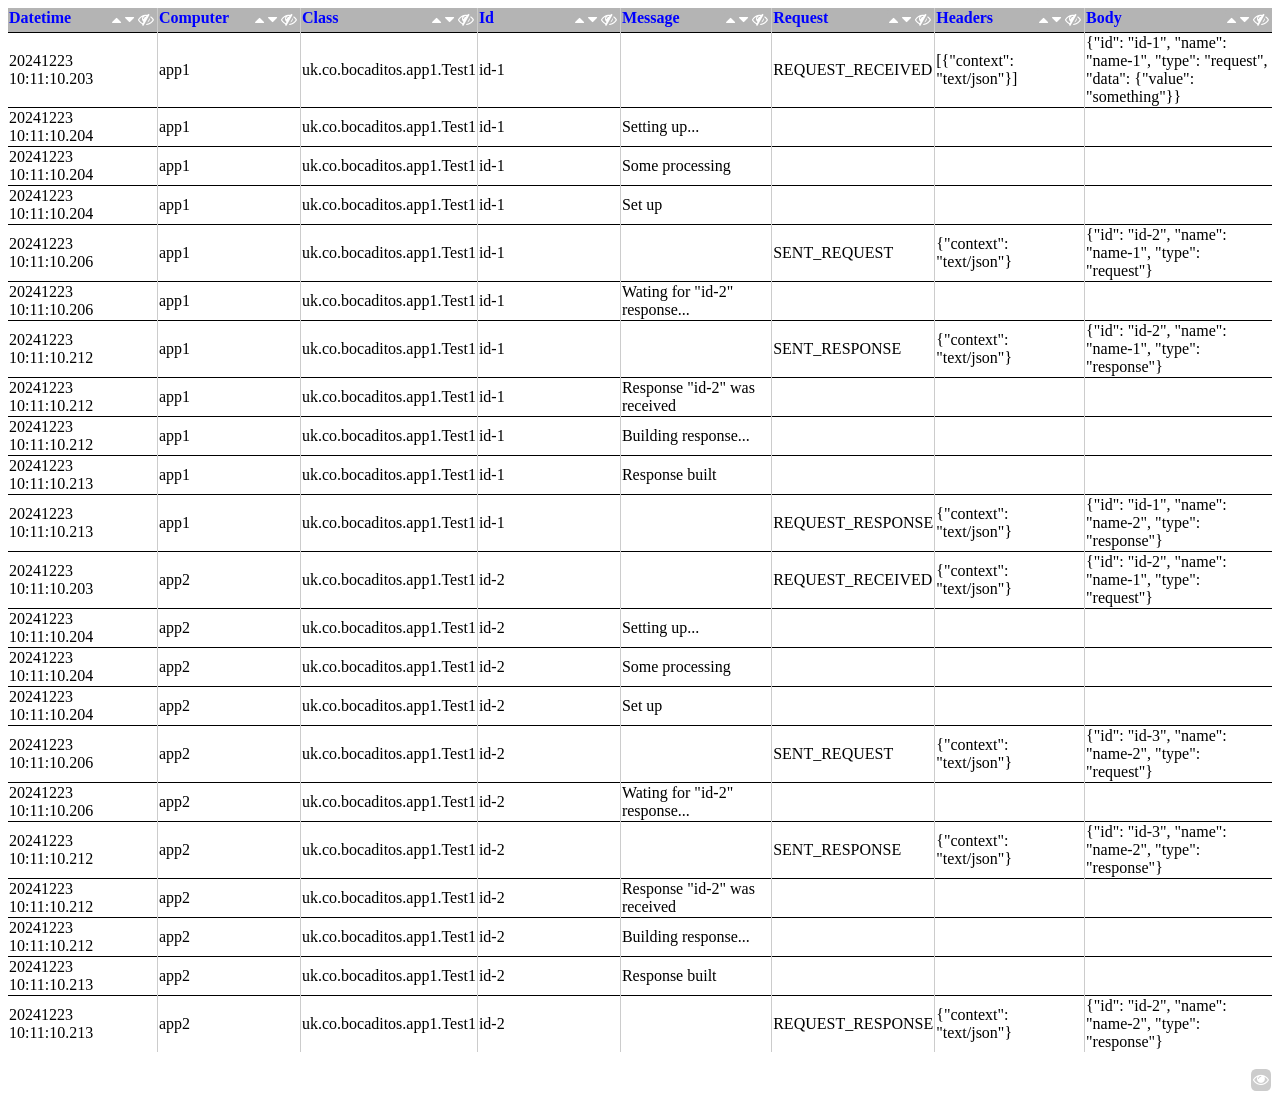
==== testOut_.html @ b6d231a8 "Implementation" ====
<!DOCTYPE html>
<html>
	<head>
		<link rel="stylesheet" href="https://cdnjs.cloudflare.com/ajax/libs/font-awesome/4.7.0/css/font-awesome.min.css">
		<style>
			body {background-color: white;}
			.headers {color: #0000ff; background-color: #b4b4b4; font-weight: bold;}
			table {
  				table-layout: auto;
  				border: 0;
  				border-collapse: collapse;
			}
			tr {
				border-bottom: 1pt solid black;
			}
			tr:last-child {
				border-bottom: 0;
			}
			td {
				border-right: 1pt solid #CCCCCC;
				min-width: 140px;
			}
			td:last-child {
			 	border-right: 0;
				min-width: 140px;
			}
			.menu {
				float: right;
				flex-direction: row;
				min-width: 55px;
			}
			button {
				float: right;
				border-radius: 25%;
				background-color: #b4b4b4;
				color: white;
				padding: 2px;
				font-size: 16px;
				border: none;
				cursor: pointer;
			}
			button:disabled {
				cursor: not-allowed;
				pointer-events: all !important;
				background-color: #CCCCCC;
			}
		</style>
	</head>
	<body>
		<table id="logs">
			<colgroup>
				<col style="width:190px;">
				<col style="width:120px;">
				<col style="width:auto;">
				<col style="width:60px;">
				<col style="width:200px;">
				<col style="width:auto;">
				<col style="width:190px;">
				<col style="width:450px;">
			</colgroup>
			<tbody>
				<tr class="headers">
					<td>Datetime <div id="menu-0" class="menu">
						<button id="btn-0" title="Hide column" class="btn" onclick="showHideColumn(0, false)"><i class="fa fa-eye-slash"></i></button>
						<button id="down-0" title="Descending order" class="btn" onclick="sortDown(0)"><i class="fa fa-caret-down"></i></button>
						<button id="up-0" title="Ascending order" class="btn" onclick="sortUp(0)"><i class="fa fa-caret-up"></i></button>
					</div></td>
					<td>Computer <div id="menu-1" class="menu">
						<button id="btn-1" title="Hide column" class="btn" onclick="showHideColumn(1, false)"><i class="fa fa-eye-slash"></i></button>
						<button id="down-1" title="Descending order" class="btn" onclick="sortDown(1)"><i class="fa fa-caret-down"></i></button>
						<button id="up-1" title="Ascending order" class="btn" onclick="sortUp(1)"><i class="fa fa-caret-up"></i></button>
					</div></td>
					<td>Class <div id="menu-2" class="menu">
						<button id="btn-2" title="Hide column" class="btn" onclick="showHideColumn(2, false)"><i class="fa fa-eye-slash"></i></button>
						<button id="down-2" title="Descending order" class="btn" onclick="sortDown(2)"><i class="fa fa-caret-down"></i></button>
						<button id="up-2" title="Ascending order" class="btn" onclick="sortUp(2)"><i class="fa fa-caret-up"></i></button>
					</div></td>
					<td>Id <div id="menu-3" class="menu">
						<button id="btn-3" title="Hide column" class="btn" onclick="showHideColumn(3, false)"><i class="fa fa-eye-slash"></i></button>
						<button id="down-3" title="Descending order" class="btn" onclick="sortDown(3)"><i class="fa fa-caret-down"></i></button>
						<button id="up-3" title="Ascending order" class="btn" onclick="sortUp(3)"><i class="fa fa-caret-up"></i></button>
					</div></td>
					<td>Message <div id="menu-4" class="menu">
						<button id="btn-4" title="Hide column" class="btn" onclick="showHideColumn(4, false)"><i class="fa fa-eye-slash"></i></button>
						<button id="down-4" title="Descending order" class="btn" onclick="sortDown(4)"><i class="fa fa-caret-down"></i></button>
						<button id="up-4" title="Ascending order" class="btn" onclick="sortUp(4)"><i class="fa fa-caret-up"></i></button>
					</div></td>
					<td>Request <div id="menu-5" class="menu">
						<button id="btn-5" title="Hide column" class="btn" onclick="showHideColumn(5, false)"><i class="fa fa-eye-slash"></i></button>
						<button id="down-5" title="Descending order" class="btn" onclick="sortDown(5)"><i class="fa fa-caret-down"></i></button>
						<button id="up-5" title="Ascending order" class="btn" onclick="sortUp(5)"><i class="fa fa-caret-up"></i></button>
					</div></td>
					<td>Headers <div id="menu-6" class="menu">
						<button id="btn-6" title="Hide column" class="btn" onclick="showHideColumn(6, false)"><i class="fa fa-eye-slash"></i></button>
						<button id="down-6" title="Descending order" class="btn" onclick="sortDown(6)"><i class="fa fa-caret-down"></i></button>
						<button id="up-6" title="Ascending order" class="btn" onclick="sortUp(6)"><i class="fa fa-caret-up"></i></button>
					</div></td>
					<td>Body <div id="menu-7" class="menu">
						<button id="btn-7" title="Hide column" class="btn" onclick="showHideColumn(7, false)"><i class="fa fa-eye-slash"></i></button>
						<button id="down-7" title="Descending order" class="btn" onclick="sortDown(7)"><i class="fa fa-caret-down"></i></button>
						<button id="up-7" title="Ascending order" class="btn" onclick="sortUp(7)"><i class="fa fa-caret-up"></i></button>
					</div></td>
				</tr>
				<tr>
					<td>20241223 10:11:10.203</td>
					<td>app1</td>
					<td>uk.co.bocaditos.app1.Test1</td>
					<td>id-1</td>
					<td></td>
					<td>REQUEST_RECEIVED</td>
					<td>[{"context": "text/json"}]</td>
					<td>{"id": "id-1", "name": "name-1", "type": "request", "data": {"value": "something"}}</td>
				</tr>
				<tr>
					<td>20241223 10:11:10.204</td>
					<td>app1</td>
					<td>uk.co.bocaditos.app1.Test1</td>
					<td>id-1</td>
					<td>Setting up...</td>
					<td></td>
					<td></td>
					<td></td>
				</tr>
				<tr>
					<td>20241223 10:11:10.204</td>
					<td>app1</td>
					<td>uk.co.bocaditos.app1.Test1</td>
					<td>id-1</td>
					<td>Some processing</td>
					<td></td>
					<td></td>
					<td></td>
				</tr>
				<tr>
					<td>20241223 10:11:10.204</td>
					<td>app1</td>
					<td>uk.co.bocaditos.app1.Test1</td>
					<td>id-1</td>
					<td>Set up</td>
					<td></td>
					<td></td>
					<td></td>
				</tr>
				<tr>
					<td>20241223 10:11:10.206</td>
					<td>app1</td>
					<td>uk.co.bocaditos.app1.Test1</td>
					<td>id-1</td>
					<td></td>
					<td>SENT_REQUEST</td>
					<td>{"context": "text/json"}</td>
					<td>{"id": "id-2", "name": "name-1", "type": "request"}</td>
				</tr>
				<tr>
					<td>20241223 10:11:10.206</td>
					<td>app1</td>
					<td>uk.co.bocaditos.app1.Test1</td>
					<td>id-1</td>
					<td>Wating for "id-2" response...</td>
					<td></td>
					<td></td>
					<td></td>
				</tr>
				<tr>
					<td>20241223 10:11:10.212</td>
					<td>app1</td>
					<td>uk.co.bocaditos.app1.Test1</td>
					<td>id-1</td>
					<td></td>
					<td>SENT_RESPONSE</td>
					<td>{"context": "text/json"}</td>
					<td>{"id": "id-2", "name": "name-1", "type": "response"}</td>
				</tr>
				<tr>
					<td>20241223 10:11:10.212</td>
					<td>app1</td>
					<td>uk.co.bocaditos.app1.Test1</td>
					<td>id-1</td>
					<td>Response "id-2" was received</td>
					<td></td>
					<td></td>
					<td></td>
				</tr>
				<tr>
					<td>20241223 10:11:10.212</td>
					<td>app1</td>
					<td>uk.co.bocaditos.app1.Test1</td>
					<td>id-1</td>
					<td>Building response...</td>
					<td></td>
					<td></td>
					<td></td>
				</tr>
				<tr>
					<td>20241223 10:11:10.213</td>
					<td>app1</td>
					<td>uk.co.bocaditos.app1.Test1</td>
					<td>id-1</td>
					<td>Response built</td>
					<td></td>
					<td></td>
					<td></td>
				</tr>
				<tr>
					<td>20241223 10:11:10.213</td>
					<td>app1</td>
					<td>uk.co.bocaditos.app1.Test1</td>
					<td>id-1</td>
					<td></td>
					<td>REQUEST_RESPONSE</td>
					<td>{"context": "text/json"}</td>
					<td>{"id": "id-1", "name": "name-2", "type": "response"}</td>
				</tr>
				<tr>
					<td>20241223 10:11:10.203</td>
					<td>app2</td>
					<td>uk.co.bocaditos.app1.Test1</td>
					<td>id-2</td>
					<td></td>
					<td>REQUEST_RECEIVED</td>
					<td>{"context": "text/json"}</td>
					<td>{"id": "id-2", "name": "name-1", "type": "request"}</td>
				</tr>
				<tr>
					<td>20241223 10:11:10.204</td>
					<td>app2</td>
					<td>uk.co.bocaditos.app1.Test1</td>
					<td>id-2</td>
					<td>Setting up...</td>
					<td></td>
					<td></td>
					<td></td>
				</tr>
				<tr>
					<td>20241223 10:11:10.204</td>
					<td>app2</td>
					<td>uk.co.bocaditos.app1.Test1</td>
					<td>id-2</td>
					<td>Some processing</td>
					<td></td>
					<td></td>
					<td></td>
				</tr>
				<tr>
					<td>20241223 10:11:10.204</td>
					<td>app2</td>
					<td>uk.co.bocaditos.app1.Test1</td>
					<td>id-2</td>
					<td>Set up</td>
					<td></td>
					<td></td>
					<td></td>
				</tr>
				<tr>
					<td>20241223 10:11:10.206</td>
					<td>app2</td>
					<td>uk.co.bocaditos.app1.Test1</td>
					<td>id-2</td>
					<td></td>
					<td>SENT_REQUEST</td>
					<td>{"context": "text/json"}</td>
					<td>{"id": "id-3", "name": "name-2", "type": "request"}</td>
				</tr>
				<tr>
					<td>20241223 10:11:10.206</td>
					<td>app2</td>
					<td>uk.co.bocaditos.app1.Test1</td>
					<td>id-2</td>
					<td>Wating for "id-2" response...</td>
					<td></td>
					<td></td>
					<td></td>
				</tr>
				<tr>
					<td>20241223 10:11:10.212</td>
					<td>app2</td>
					<td>uk.co.bocaditos.app1.Test1</td>
					<td>id-2</td>
					<td></td>
					<td>SENT_RESPONSE</td>
					<td>{"context": "text/json"}</td>
					<td>{"id": "id-3", "name": "name-2", "type": "response"}</td>
				</tr>
				<tr>
					<td>20241223 10:11:10.212</td>
					<td>app2</td>
					<td>uk.co.bocaditos.app1.Test1</td>
					<td>id-2</td>
					<td>Response "id-2" was received</td>
					<td></td>
					<td></td>
					<td></td>
				</tr>
				<tr>
					<td>20241223 10:11:10.212</td>
					<td>app2</td>
					<td>uk.co.bocaditos.app1.Test1</td>
					<td>id-2</td>
					<td>Building response...</td>
					<td></td>
					<td></td>
					<td></td>
				</tr>
				<tr>
					<td>20241223 10:11:10.213</td>
					<td>app2</td>
					<td>uk.co.bocaditos.app1.Test1</td>
					<td>id-2</td>
					<td>Response built</td>
					<td></td>
					<td></td>
					<td></td>
				</tr>
				<tr>
					<td>20241223 10:11:10.213</td>
					<td>app2</td>
					<td>uk.co.bocaditos.app1.Test1</td>
					<td>id-2</td>
					<td></td>
					<td>REQUEST_RESPONSE</td>
					<td>{"context": "text/json"}</td>
					<td>{"id": "id-2", "name": "name-2", "type": "response"}</td>
				</tr>
			</tbody>
			<tbody>
				<tr>
					<td colspan=8><p><button id="menu-main" title="Show all columns" class="btn" onclick="showAll()" disabled><i class="fa fa-eye"></i></button></p></td>
				</tr>
			</tbody>
		</table>

		<script>
			function sortUp(colNum) {
				sortTable(colNum, false);
			}

			function sortDown(colNum) {
				sortTable(colNum, true);
			}

			function showHideColumn(colNum, show) {
				const table = document.getElementById('logs')
				const column = table.getElementsByTagName('col')[colNum]

				if (column) {
			    	column.style.visibility = show ? "" : "collapse";

					let menu = document.getElementById('menu-' + colNum)

					if (menu) {
						menu.style.display = show ? "" : "none";
			    	}

					menu = document.getElementById('menu-main')
					if (menu) {
						menu.disabled = false;
	    			}
				}
			}

			function showAll() {
				const table = document.getElementById('logs')
				const columns = table.getElementsByTagName('col')
				let colNum = -1;
				let menu;

				for (const column of columns) {		
					if (column) {
			    		column.style.visibility = "";

			    		menu = document.getElementById('menu-' + ++colNum)
						if (menu) {
							menu.style.display = "";
			    		}
					}
				}

				menu = document.getElementById('menu-main')
				if (menu) {
					menu.disabled = true;
	    		}
			}

			function sortTable(col, reverse) {
				const table = document.getElementById('logs')
				var tb = table.tBodies[0], // use `<tbody>` to ignore `<thead>` and `<tfoot>` rows

        		tr = Array.prototype.slice.call(tb.rows, 1), // put rows into array
		        	i;
			    reverse = -((+reverse) || -1);
    			tr = tr.sort(function (a, b) { // sort rows
        			return reverse // `-1 *` if want opposite order
            			* (a.cells[col].textContent.trim() // using `.textContent.trim()` for test
                		.	localeCompare(b.cells[col].textContent.trim())
               		);
    			});

    			for (i = 0; i < tr.length; ++i) {
    				tb.appendChild(tr[i]); // append each row in order
    			}
			}
		</script>
	</body>
</html>
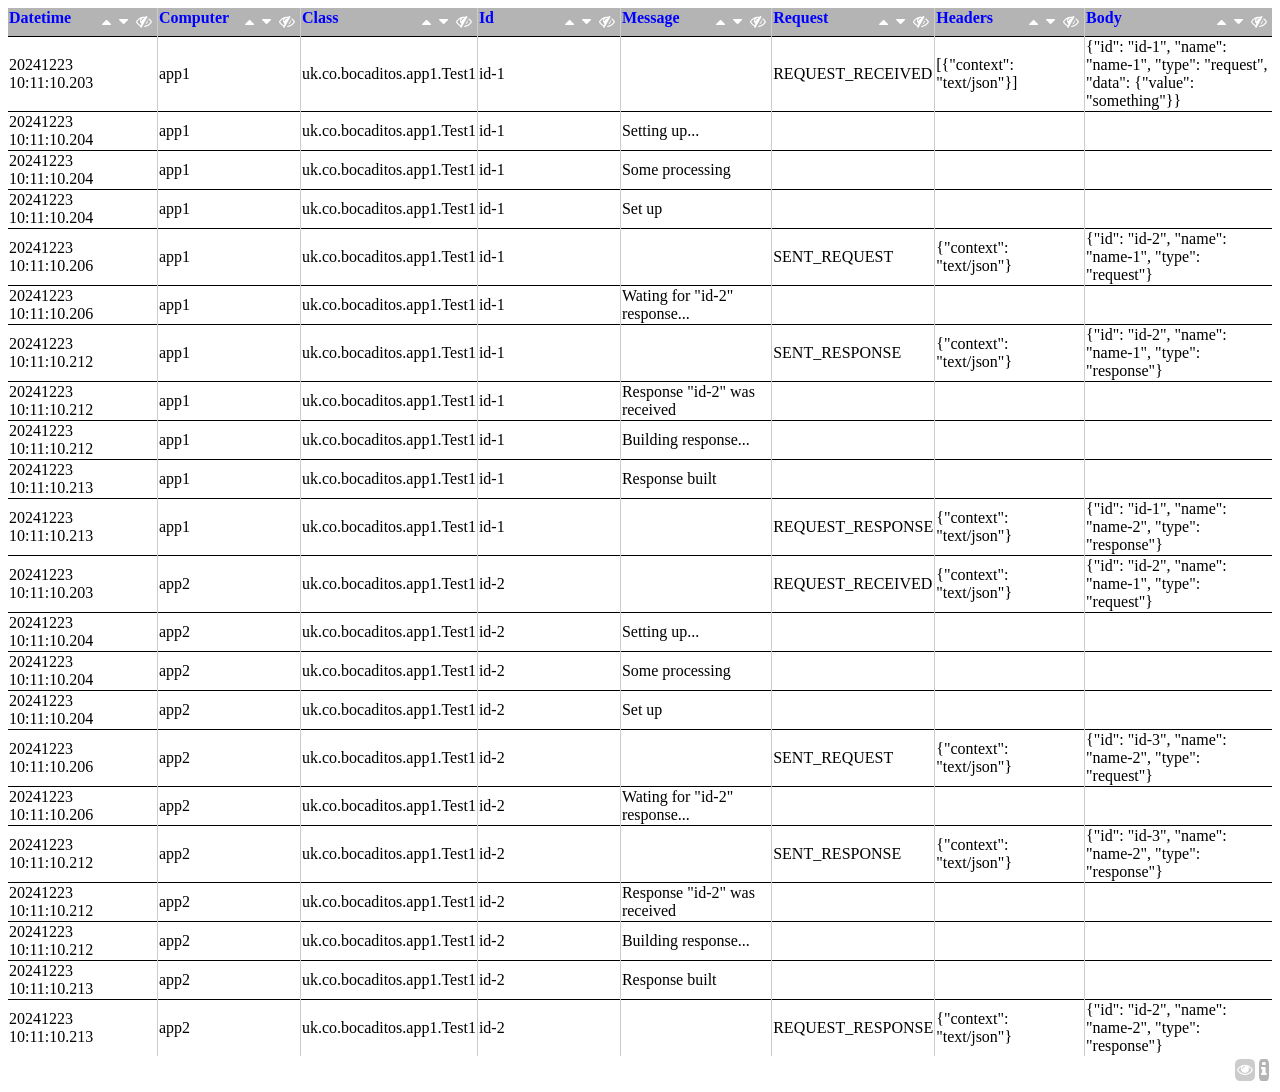
==== commit 8d37dbd9: "Implement Information pupup" ====
--- a/testOut_.html
+++ b/testOut_.html
@@ -31,6 +31,7 @@
 			}
 			button {
 				float: right;
+				margin: 2px;
 				border-radius: 25%;
 				background-color: #b4b4b4;
 				color: white;
@@ -43,6 +44,55 @@
 				cursor: not-allowed;
 				pointer-events: all !important;
 				background-color: #CCCCCC;
+			}
+
+			/* The Modal (background) */
+			.modal {
+				display: none; /* Hidden by default */
+				position: fixed; /* Stay in place */
+				z-index: 1; /* Sit on top */
+				padding-top: 100px; /* Location of the box */
+				left: 0;
+				top: 0;
+				width: 100%; /* Full width */
+				height: 100%; /* Full height */
+				overflow: auto; /* Enable scroll if needed */
+				background-color: rgb(0,0,0);
+				background-color: rgba(0,0,0,0.4); /* Black w/ opacity */
+			}
+			
+			.modal-header {
+				background-color: #fefefe;
+				margin: auto;
+				padding-right: 10px;
+				padding-left: 10px;
+    			width: 650px;
+    			height: 28px;
+			}
+
+			/* Modal Content */
+			.modal-content {
+				background-color: #fefefe;
+				margin: auto;
+				padding: 10px;
+				border: 1px solid #888;
+				width: 650px;
+				height: 50%;
+			}
+			
+			.modal-footer {
+				background-color: #fefefe;
+				margin: auto;
+				padding-right: 10px;
+				padding-left: 10px;
+    			width: 650px;
+    			height: 28px;
+			}
+
+			.prettyprint {
+				width: 100%;
+				height: 100%;
+				padding: 0;
 			}
 		</style>
 	</head>
@@ -324,12 +374,30 @@
 			</tbody>
 			<tbody>
 				<tr>
-					<td colspan=8><p><button id="menu-main" title="Show all columns" class="btn" onclick="showAll()" disabled><i class="fa fa-eye"></i></button></p></td>
+					<td colspan=8><div class="menu">
+						<button id="menu-info" title="Show information" class="btn" onclick="showInfo()"><i class="fa fa-info"></i></button>
+						<button id="menu-main" title="Show all columns" class="btn" onclick="showAll()" disabled><i class="fa fa-eye"></i></button>
+					</div></td>
 				</tr>
 			</tbody>
 		</table>
+		<div id="info" class="modal">
+			<div class="modal-header"><button id="info-close-top" title="Close information" class="btn" onclick="hideInfo()"><i class="fa fa-close"></i></button></div>
+
+  			<!-- Modal content -->
+ 			<div class="modal-content">
+ 				<textarea id="json" class="prettyprint">uk.co.bocaditos.log2xlsx.out.html.Info@71e5f61d</textarea>
+ 			</div>
+
+ 			<div class="modal-footer"><button id="info-close-bottom" title="Close information" class="btn" onclick="hideInfo()"><i class="fa fa-close"></i></button></div>
+		</div>
 
 		<script>
+			const infoView = document.getElementById("info");
+			const infoTextArea = document.getElementById("json");
+
+			updateInfo();
+
 			function sortUp(colNum) {
 				sortTable(colNum, false);
 			}
@@ -399,6 +467,21 @@
     				tb.appendChild(tr[i]); // append each row in order
     			}
 			}
+
+			function showInfo() {
+				infoView.style.display = "block";
+			}
+
+			function hideInfo() {
+				infoView.style.display = "none";
+			}
+
+			function updateInfo() {
+				let value = {"formats":"src/test/resources/formats.txt","idFiledName":"src/test/resources/formats.txt","logFiles":"xxx.log","filter":null};
+				let json = JSON.stringify(value, null, 4);
+
+				infoTextArea.value = json;
+			}
 		</script>
 	</body>
 </html>
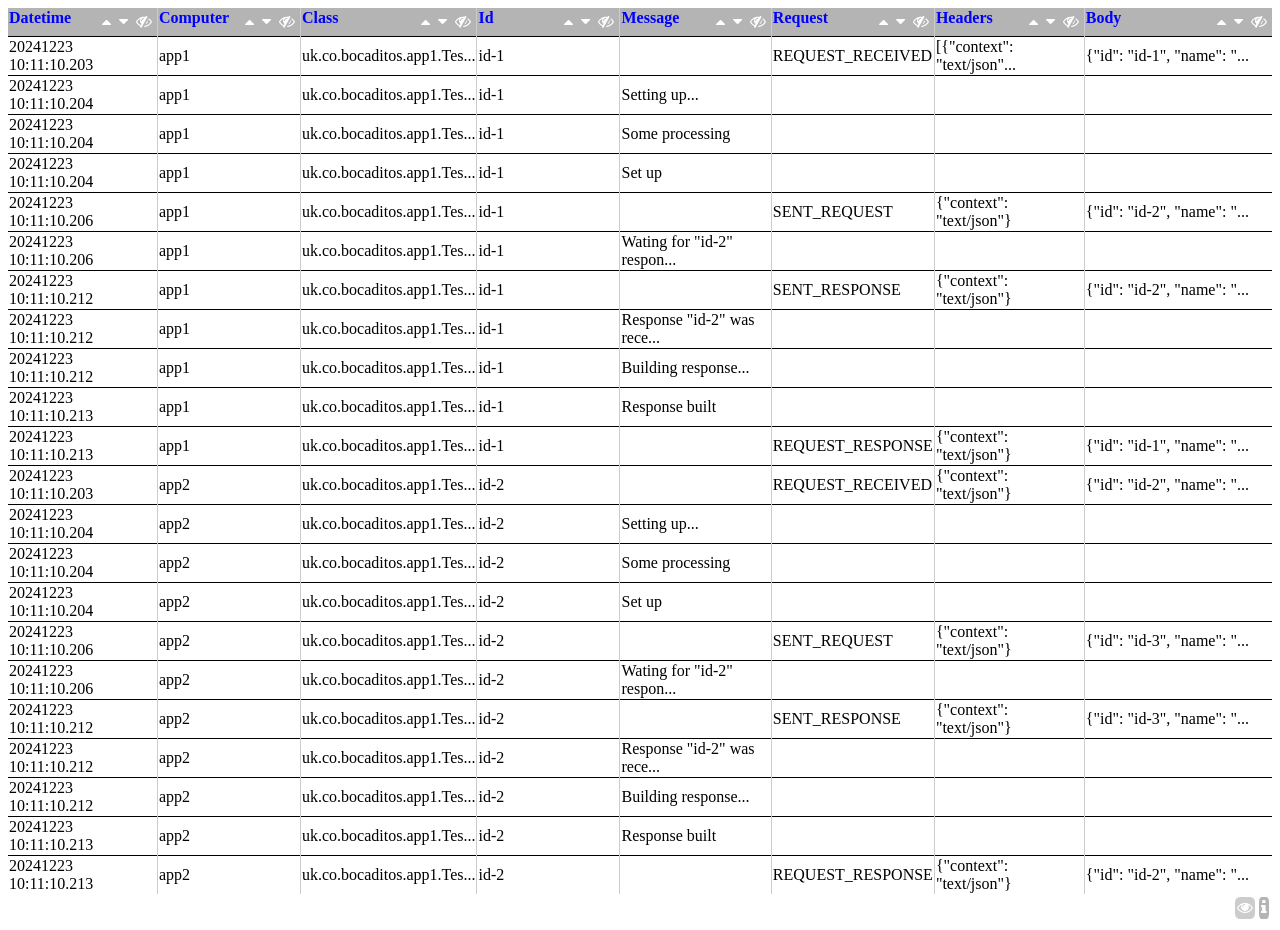
==== commit 684d4160: "Update HTML template" ====
--- a/testOut_.html
+++ b/testOut_.html
@@ -93,6 +93,10 @@
 				width: 100%;
 				height: 100%;
 				padding: 0;
+			}
+
+			.cellView {
+				cursor: pointer;
 			}
 		</style>
 	</head>
@@ -152,224 +156,294 @@
 					</div></td>
 				</tr>
 				<tr>
-					<td>20241223 10:11:10.203</td>
-					<td>app1</td>
-					<td>uk.co.bocaditos.app1.Test1</td>
-					<td>id-1</td>
-					<td></td>
-					<td>REQUEST_RECEIVED</td>
-					<td>[{"context": "text/json"}]</td>
-					<td>{"id": "id-1", "name": "name-1", "type": "request", "data": {"value": "something"}}</td>
-				</tr>
-				<tr>
-					<td>20241223 10:11:10.204</td>
-					<td>app1</td>
-					<td>uk.co.bocaditos.app1.Test1</td>
-					<td>id-1</td>
-					<td>Setting up...</td>
-					<td></td>
-					<td></td>
-					<td></td>
-				</tr>
-				<tr>
-					<td>20241223 10:11:10.204</td>
-					<td>app1</td>
-					<td>uk.co.bocaditos.app1.Test1</td>
-					<td>id-1</td>
-					<td>Some processing</td>
-					<td></td>
-					<td></td>
-					<td></td>
-				</tr>
-				<tr>
-					<td>20241223 10:11:10.204</td>
-					<td>app1</td>
-					<td>uk.co.bocaditos.app1.Test1</td>
-					<td>id-1</td>
-					<td>Set up</td>
-					<td></td>
-					<td></td>
-					<td></td>
-				</tr>
-				<tr>
-					<td>20241223 10:11:10.206</td>
-					<td>app1</td>
-					<td>uk.co.bocaditos.app1.Test1</td>
-					<td>id-1</td>
-					<td></td>
-					<td>SENT_REQUEST</td>
-					<td>{"context": "text/json"}</td>
-					<td>{"id": "id-2", "name": "name-1", "type": "request"}</td>
-				</tr>
-				<tr>
-					<td>20241223 10:11:10.206</td>
-					<td>app1</td>
-					<td>uk.co.bocaditos.app1.Test1</td>
-					<td>id-1</td>
-					<td>Wating for "id-2" response...</td>
-					<td></td>
-					<td></td>
-					<td></td>
-				</tr>
-				<tr>
-					<td>20241223 10:11:10.212</td>
-					<td>app1</td>
-					<td>uk.co.bocaditos.app1.Test1</td>
-					<td>id-1</td>
-					<td></td>
-					<td>SENT_RESPONSE</td>
-					<td>{"context": "text/json"}</td>
-					<td>{"id": "id-2", "name": "name-1", "type": "response"}</td>
-				</tr>
-				<tr>
-					<td>20241223 10:11:10.212</td>
-					<td>app1</td>
-					<td>uk.co.bocaditos.app1.Test1</td>
-					<td>id-1</td>
-					<td>Response "id-2" was received</td>
-					<td></td>
-					<td></td>
-					<td></td>
-				</tr>
-				<tr>
-					<td>20241223 10:11:10.212</td>
-					<td>app1</td>
-					<td>uk.co.bocaditos.app1.Test1</td>
-					<td>id-1</td>
-					<td>Building response...</td>
-					<td></td>
-					<td></td>
-					<td></td>
-				</tr>
-				<tr>
-					<td>20241223 10:11:10.213</td>
-					<td>app1</td>
-					<td>uk.co.bocaditos.app1.Test1</td>
-					<td>id-1</td>
-					<td>Response built</td>
-					<td></td>
-					<td></td>
-					<td></td>
-				</tr>
-				<tr>
-					<td>20241223 10:11:10.213</td>
-					<td>app1</td>
-					<td>uk.co.bocaditos.app1.Test1</td>
-					<td>id-1</td>
-					<td></td>
-					<td>REQUEST_RESPONSE</td>
-					<td>{"context": "text/json"}</td>
-					<td>{"id": "id-1", "name": "name-2", "type": "response"}</td>
-				</tr>
-				<tr>
-					<td>20241223 10:11:10.203</td>
-					<td>app2</td>
-					<td>uk.co.bocaditos.app1.Test1</td>
-					<td>id-2</td>
-					<td></td>
-					<td>REQUEST_RECEIVED</td>
-					<td>{"context": "text/json"}</td>
-					<td>{"id": "id-2", "name": "name-1", "type": "request"}</td>
-				</tr>
-				<tr>
-					<td>20241223 10:11:10.204</td>
-					<td>app2</td>
-					<td>uk.co.bocaditos.app1.Test1</td>
-					<td>id-2</td>
-					<td>Setting up...</td>
-					<td></td>
-					<td></td>
-					<td></td>
-				</tr>
-				<tr>
-					<td>20241223 10:11:10.204</td>
-					<td>app2</td>
-					<td>uk.co.bocaditos.app1.Test1</td>
-					<td>id-2</td>
-					<td>Some processing</td>
-					<td></td>
-					<td></td>
-					<td></td>
-				</tr>
-				<tr>
-					<td>20241223 10:11:10.204</td>
-					<td>app2</td>
-					<td>uk.co.bocaditos.app1.Test1</td>
-					<td>id-2</td>
-					<td>Set up</td>
-					<td></td>
-					<td></td>
-					<td></td>
-				</tr>
-				<tr>
-					<td>20241223 10:11:10.206</td>
-					<td>app2</td>
-					<td>uk.co.bocaditos.app1.Test1</td>
-					<td>id-2</td>
-					<td></td>
-					<td>SENT_REQUEST</td>
-					<td>{"context": "text/json"}</td>
-					<td>{"id": "id-3", "name": "name-2", "type": "request"}</td>
-				</tr>
-				<tr>
-					<td>20241223 10:11:10.206</td>
-					<td>app2</td>
-					<td>uk.co.bocaditos.app1.Test1</td>
-					<td>id-2</td>
-					<td>Wating for "id-2" response...</td>
-					<td></td>
-					<td></td>
-					<td></td>
-				</tr>
-				<tr>
-					<td>20241223 10:11:10.212</td>
-					<td>app2</td>
-					<td>uk.co.bocaditos.app1.Test1</td>
-					<td>id-2</td>
-					<td></td>
-					<td>SENT_RESPONSE</td>
-					<td>{"context": "text/json"}</td>
-					<td>{"id": "id-3", "name": "name-2", "type": "response"}</td>
-				</tr>
-				<tr>
-					<td>20241223 10:11:10.212</td>
-					<td>app2</td>
-					<td>uk.co.bocaditos.app1.Test1</td>
-					<td>id-2</td>
-					<td>Response "id-2" was received</td>
-					<td></td>
-					<td></td>
-					<td></td>
-				</tr>
-				<tr>
-					<td>20241223 10:11:10.212</td>
-					<td>app2</td>
-					<td>uk.co.bocaditos.app1.Test1</td>
-					<td>id-2</td>
-					<td>Building response...</td>
-					<td></td>
-					<td></td>
-					<td></td>
-				</tr>
-				<tr>
-					<td>20241223 10:11:10.213</td>
-					<td>app2</td>
-					<td>uk.co.bocaditos.app1.Test1</td>
-					<td>id-2</td>
-					<td>Response built</td>
-					<td></td>
-					<td></td>
-					<td></td>
-				</tr>
-				<tr>
-					<td>20241223 10:11:10.213</td>
-					<td>app2</td>
-					<td>uk.co.bocaditos.app1.Test1</td>
-					<td>id-2</td>
-					<td></td>
-					<td>REQUEST_RESPONSE</td>
-					<td>{"context": "text/json"}</td>
-					<td>{"id": "id-2", "name": "name-2", "type": "response"}</td>
+					<td>	20241223 10:11:10.203</td>
+					<td>	app1</td>
+					<td>	
+<div class="cellView" onclick="showValue('uk.co.bocaditos.app1.Test1')">uk.co.bocaditos.app1.Tes...</div>
+</td>
+					<td>	id-1</td>
+					<td></td>
+					<td>	REQUEST_RECEIVED</td>
+					<td>	
+<div class="cellView" onclick="showValue('[{&quot;context&quot;: &quot;text/json&quot;}]')">[{&quot;context&quot;: &quot;text/json&quot;...</div>
+</td>
+					<td>	
+<div class="cellView" onclick="showValue('{&quot;id&quot;: &quot;id-1&quot;, &quot;name&quot;: &quot;name-1&quot;, &quot;type&quot;: &quot;request&quot;, &quot;data&quot;: {&quot;value&quot;: &quot;something&quot;}}')">{&quot;id&quot;: &quot;id-1&quot;, &quot;name&quot;: &quot;...</div>
+</td>
+				</tr>
+				<tr>
+					<td>	20241223 10:11:10.204</td>
+					<td>	app1</td>
+					<td>	
+<div class="cellView" onclick="showValue('uk.co.bocaditos.app1.Test1')">uk.co.bocaditos.app1.Tes...</div>
+</td>
+					<td>	id-1</td>
+					<td>	Setting up...</td>
+					<td></td>
+					<td></td>
+					<td></td>
+				</tr>
+				<tr>
+					<td>	20241223 10:11:10.204</td>
+					<td>	app1</td>
+					<td>	
+<div class="cellView" onclick="showValue('uk.co.bocaditos.app1.Test1')">uk.co.bocaditos.app1.Tes...</div>
+</td>
+					<td>	id-1</td>
+					<td>	Some processing</td>
+					<td></td>
+					<td></td>
+					<td></td>
+				</tr>
+				<tr>
+					<td>	20241223 10:11:10.204</td>
+					<td>	app1</td>
+					<td>	
+<div class="cellView" onclick="showValue('uk.co.bocaditos.app1.Test1')">uk.co.bocaditos.app1.Tes...</div>
+</td>
+					<td>	id-1</td>
+					<td>	Set up</td>
+					<td></td>
+					<td></td>
+					<td></td>
+				</tr>
+				<tr>
+					<td>	20241223 10:11:10.206</td>
+					<td>	app1</td>
+					<td>	
+<div class="cellView" onclick="showValue('uk.co.bocaditos.app1.Test1')">uk.co.bocaditos.app1.Tes...</div>
+</td>
+					<td>	id-1</td>
+					<td></td>
+					<td>	SENT_REQUEST</td>
+					<td>	{&quot;context&quot;: &quot;text/json&quot;}</td>
+					<td>	
+<div class="cellView" onclick="showValue('{&quot;id&quot;: &quot;id-2&quot;, &quot;name&quot;: &quot;name-1&quot;, &quot;type&quot;: &quot;request&quot;}')">{&quot;id&quot;: &quot;id-2&quot;, &quot;name&quot;: &quot;...</div>
+</td>
+				</tr>
+				<tr>
+					<td>	20241223 10:11:10.206</td>
+					<td>	app1</td>
+					<td>	
+<div class="cellView" onclick="showValue('uk.co.bocaditos.app1.Test1')">uk.co.bocaditos.app1.Tes...</div>
+</td>
+					<td>	id-1</td>
+					<td>	
+<div class="cellView" onclick="showValue('Wating for &quot;id-2&quot; response...')">Wating for &quot;id-2&quot; respon...</div>
+</td>
+					<td></td>
+					<td></td>
+					<td></td>
+				</tr>
+				<tr>
+					<td>	20241223 10:11:10.212</td>
+					<td>	app1</td>
+					<td>	
+<div class="cellView" onclick="showValue('uk.co.bocaditos.app1.Test1')">uk.co.bocaditos.app1.Tes...</div>
+</td>
+					<td>	id-1</td>
+					<td></td>
+					<td>	SENT_RESPONSE</td>
+					<td>	{&quot;context&quot;: &quot;text/json&quot;}</td>
+					<td>	
+<div class="cellView" onclick="showValue('{&quot;id&quot;: &quot;id-2&quot;, &quot;name&quot;: &quot;name-1&quot;, &quot;type&quot;: &quot;response&quot;}')">{&quot;id&quot;: &quot;id-2&quot;, &quot;name&quot;: &quot;...</div>
+</td>
+				</tr>
+				<tr>
+					<td>	20241223 10:11:10.212</td>
+					<td>	app1</td>
+					<td>	
+<div class="cellView" onclick="showValue('uk.co.bocaditos.app1.Test1')">uk.co.bocaditos.app1.Tes...</div>
+</td>
+					<td>	id-1</td>
+					<td>	
+<div class="cellView" onclick="showValue('Response &quot;id-2&quot; was received')">Response &quot;id-2&quot; was rece...</div>
+</td>
+					<td></td>
+					<td></td>
+					<td></td>
+				</tr>
+				<tr>
+					<td>	20241223 10:11:10.212</td>
+					<td>	app1</td>
+					<td>	
+<div class="cellView" onclick="showValue('uk.co.bocaditos.app1.Test1')">uk.co.bocaditos.app1.Tes...</div>
+</td>
+					<td>	id-1</td>
+					<td>	Building response...</td>
+					<td></td>
+					<td></td>
+					<td></td>
+				</tr>
+				<tr>
+					<td>	20241223 10:11:10.213</td>
+					<td>	app1</td>
+					<td>	
+<div class="cellView" onclick="showValue('uk.co.bocaditos.app1.Test1')">uk.co.bocaditos.app1.Tes...</div>
+</td>
+					<td>	id-1</td>
+					<td>	Response built</td>
+					<td></td>
+					<td></td>
+					<td></td>
+				</tr>
+				<tr>
+					<td>	20241223 10:11:10.213</td>
+					<td>	app1</td>
+					<td>	
+<div class="cellView" onclick="showValue('uk.co.bocaditos.app1.Test1')">uk.co.bocaditos.app1.Tes...</div>
+</td>
+					<td>	id-1</td>
+					<td></td>
+					<td>	REQUEST_RESPONSE</td>
+					<td>	{&quot;context&quot;: &quot;text/json&quot;}</td>
+					<td>	
+<div class="cellView" onclick="showValue('{&quot;id&quot;: &quot;id-1&quot;, &quot;name&quot;: &quot;name-2&quot;, &quot;type&quot;: &quot;response&quot;}')">{&quot;id&quot;: &quot;id-1&quot;, &quot;name&quot;: &quot;...</div>
+</td>
+				</tr>
+				<tr>
+					<td>	20241223 10:11:10.203</td>
+					<td>	app2</td>
+					<td>	
+<div class="cellView" onclick="showValue('uk.co.bocaditos.app1.Test1')">uk.co.bocaditos.app1.Tes...</div>
+</td>
+					<td>	id-2</td>
+					<td></td>
+					<td>	REQUEST_RECEIVED</td>
+					<td>	{&quot;context&quot;: &quot;text/json&quot;}</td>
+					<td>	
+<div class="cellView" onclick="showValue('{&quot;id&quot;: &quot;id-2&quot;, &quot;name&quot;: &quot;name-1&quot;, &quot;type&quot;: &quot;request&quot;}')">{&quot;id&quot;: &quot;id-2&quot;, &quot;name&quot;: &quot;...</div>
+</td>
+				</tr>
+				<tr>
+					<td>	20241223 10:11:10.204</td>
+					<td>	app2</td>
+					<td>	
+<div class="cellView" onclick="showValue('uk.co.bocaditos.app1.Test1')">uk.co.bocaditos.app1.Tes...</div>
+</td>
+					<td>	id-2</td>
+					<td>	Setting up...</td>
+					<td></td>
+					<td></td>
+					<td></td>
+				</tr>
+				<tr>
+					<td>	20241223 10:11:10.204</td>
+					<td>	app2</td>
+					<td>	
+<div class="cellView" onclick="showValue('uk.co.bocaditos.app1.Test1')">uk.co.bocaditos.app1.Tes...</div>
+</td>
+					<td>	id-2</td>
+					<td>	Some processing</td>
+					<td></td>
+					<td></td>
+					<td></td>
+				</tr>
+				<tr>
+					<td>	20241223 10:11:10.204</td>
+					<td>	app2</td>
+					<td>	
+<div class="cellView" onclick="showValue('uk.co.bocaditos.app1.Test1')">uk.co.bocaditos.app1.Tes...</div>
+</td>
+					<td>	id-2</td>
+					<td>	Set up</td>
+					<td></td>
+					<td></td>
+					<td></td>
+				</tr>
+				<tr>
+					<td>	20241223 10:11:10.206</td>
+					<td>	app2</td>
+					<td>	
+<div class="cellView" onclick="showValue('uk.co.bocaditos.app1.Test1')">uk.co.bocaditos.app1.Tes...</div>
+</td>
+					<td>	id-2</td>
+					<td></td>
+					<td>	SENT_REQUEST</td>
+					<td>	{&quot;context&quot;: &quot;text/json&quot;}</td>
+					<td>	
+<div class="cellView" onclick="showValue('{&quot;id&quot;: &quot;id-3&quot;, &quot;name&quot;: &quot;name-2&quot;, &quot;type&quot;: &quot;request&quot;}')">{&quot;id&quot;: &quot;id-3&quot;, &quot;name&quot;: &quot;...</div>
+</td>
+				</tr>
+				<tr>
+					<td>	20241223 10:11:10.206</td>
+					<td>	app2</td>
+					<td>	
+<div class="cellView" onclick="showValue('uk.co.bocaditos.app1.Test1')">uk.co.bocaditos.app1.Tes...</div>
+</td>
+					<td>	id-2</td>
+					<td>	
+<div class="cellView" onclick="showValue('Wating for &quot;id-2&quot; response...')">Wating for &quot;id-2&quot; respon...</div>
+</td>
+					<td></td>
+					<td></td>
+					<td></td>
+				</tr>
+				<tr>
+					<td>	20241223 10:11:10.212</td>
+					<td>	app2</td>
+					<td>	
+<div class="cellView" onclick="showValue('uk.co.bocaditos.app1.Test1')">uk.co.bocaditos.app1.Tes...</div>
+</td>
+					<td>	id-2</td>
+					<td></td>
+					<td>	SENT_RESPONSE</td>
+					<td>	{&quot;context&quot;: &quot;text/json&quot;}</td>
+					<td>	
+<div class="cellView" onclick="showValue('{&quot;id&quot;: &quot;id-3&quot;, &quot;name&quot;: &quot;name-2&quot;, &quot;type&quot;: &quot;response&quot;}')">{&quot;id&quot;: &quot;id-3&quot;, &quot;name&quot;: &quot;...</div>
+</td>
+				</tr>
+				<tr>
+					<td>	20241223 10:11:10.212</td>
+					<td>	app2</td>
+					<td>	
+<div class="cellView" onclick="showValue('uk.co.bocaditos.app1.Test1')">uk.co.bocaditos.app1.Tes...</div>
+</td>
+					<td>	id-2</td>
+					<td>	
+<div class="cellView" onclick="showValue('Response &quot;id-2&quot; was received')">Response &quot;id-2&quot; was rece...</div>
+</td>
+					<td></td>
+					<td></td>
+					<td></td>
+				</tr>
+				<tr>
+					<td>	20241223 10:11:10.212</td>
+					<td>	app2</td>
+					<td>	
+<div class="cellView" onclick="showValue('uk.co.bocaditos.app1.Test1')">uk.co.bocaditos.app1.Tes...</div>
+</td>
+					<td>	id-2</td>
+					<td>	Building response...</td>
+					<td></td>
+					<td></td>
+					<td></td>
+				</tr>
+				<tr>
+					<td>	20241223 10:11:10.213</td>
+					<td>	app2</td>
+					<td>	
+<div class="cellView" onclick="showValue('uk.co.bocaditos.app1.Test1')">uk.co.bocaditos.app1.Tes...</div>
+</td>
+					<td>	id-2</td>
+					<td>	Response built</td>
+					<td></td>
+					<td></td>
+					<td></td>
+				</tr>
+				<tr>
+					<td>	20241223 10:11:10.213</td>
+					<td>	app2</td>
+					<td>	
+<div class="cellView" onclick="showValue('uk.co.bocaditos.app1.Test1')">uk.co.bocaditos.app1.Tes...</div>
+</td>
+					<td>	id-2</td>
+					<td></td>
+					<td>	REQUEST_RESPONSE</td>
+					<td>	{&quot;context&quot;: &quot;text/json&quot;}</td>
+					<td>	
+<div class="cellView" onclick="showValue('{&quot;id&quot;: &quot;id-2&quot;, &quot;name&quot;: &quot;name-2&quot;, &quot;type&quot;: &quot;response&quot;}')">{&quot;id&quot;: &quot;id-2&quot;, &quot;name&quot;: &quot;...</div>
+</td>
 				</tr>
 			</tbody>
 			<tbody>
@@ -386,17 +460,16 @@
 
   			<!-- Modal content -->
  			<div class="modal-content">
- 				<textarea id="json" class="prettyprint">uk.co.bocaditos.log2xlsx.out.html.Info@71e5f61d</textarea>
+ 				<textarea id="json" class="prettyprint">uk.co.bocaditos.log2xlsx.out.html.Info@28d6290</textarea>
  			</div>
 
  			<div class="modal-footer"><button id="info-close-bottom" title="Close information" class="btn" onclick="hideInfo()"><i class="fa fa-close"></i></button></div>
 		</div>
 
 		<script>
+			const infoTxt = buildInfo();
 			const infoView = document.getElementById("info");
 			const infoTextArea = document.getElementById("json");
-
-			updateInfo();
 
 			function sortUp(colNum) {
 				sortTable(colNum, false);
@@ -468,19 +541,23 @@
     			}
 			}
 
+			function showValue(value) {
+				infoTextArea.value = value;
+				infoView.style.display = "block";
+			}
+
 			function showInfo() {
-				infoView.style.display = "block";
+				showValue(infoTxt);
 			}
 
 			function hideInfo() {
 				infoView.style.display = "none";
 			}
 
-			function updateInfo() {
-				let value = {"formats":"src/test/resources/formats.txt","idFiledName":"src/test/resources/formats.txt","logFiles":"xxx.log","filter":null};
-				let json = JSON.stringify(value, null, 4);
-
-				infoTextArea.value = json;
+			function buildInfo() {
+				let value = {"formats":"src/test/resources/formats.txt","idFiledName":"id","logFiles":"xxx.log","filter":null};
+
+				return JSON.stringify(value, null, 4);
 			}
 		</script>
 	</body>
